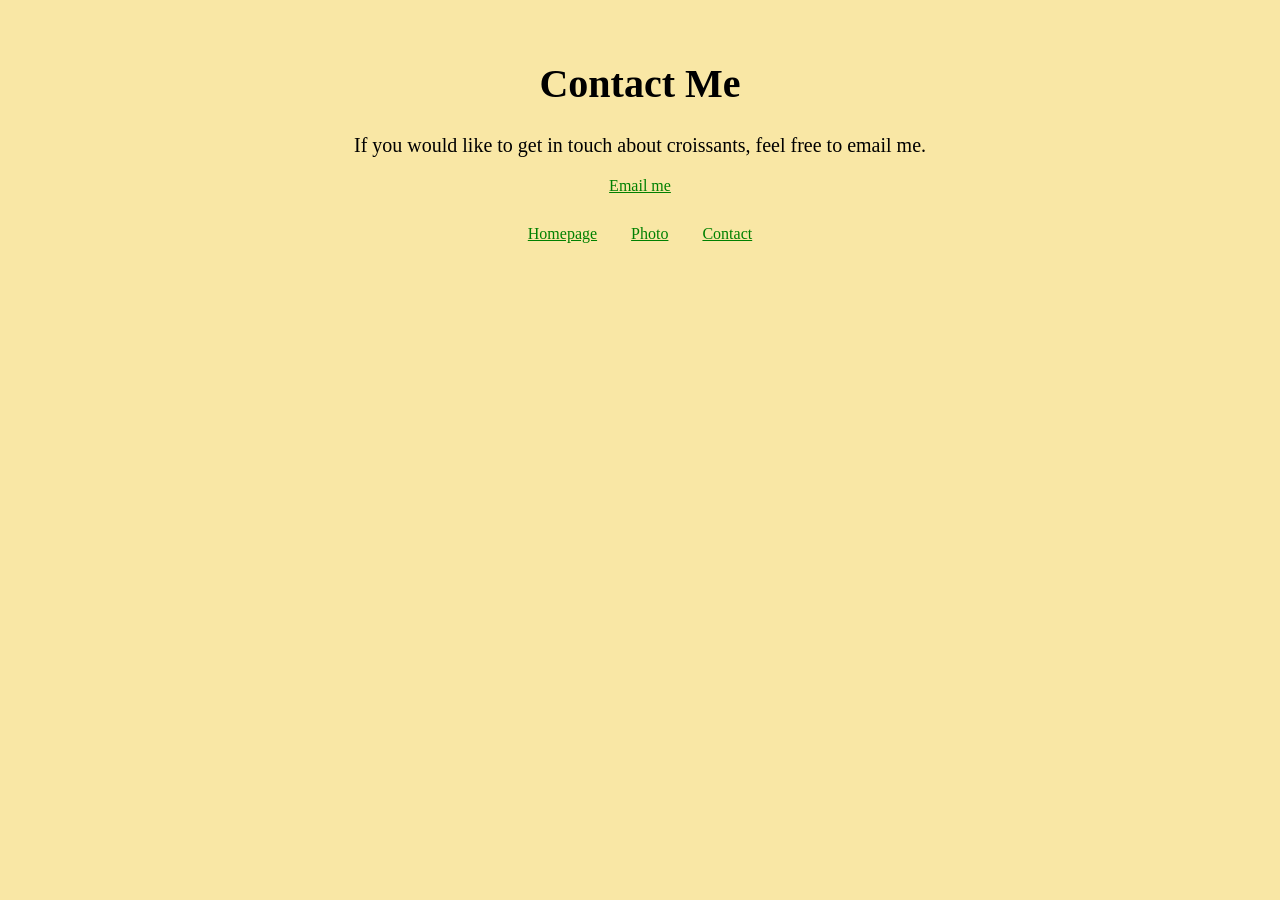
==== contact.html @ 20ff63c6 "Created html and css files" ====
<!DOCTYPE html>
<html>
  <head>
    <title>Contact</title>
    <meta charset="UTF-8" />
    <link href="/src/style.css" rel="stylesheet" />
  </head>

  <body>
    <h1>Contact Me</h1>

    <p>
      If you would like to get in touch about croissants, feel free to email me.
    </p>

    <a href="mailto:zimasabikitsha2@gmail.com">Email me</a>

    <div class="links">
      <a href="index.html">Homepage</a>
      <a href="photo.html">Photo</a>
      <a href="contact.html">Contact</a>
    </div>
  </body>
</html>
---- src/style.css ----
body {
  background-color: #f9e7a5;
  text-align: center;
  margin: 60px;
}

h1 {
  font-size: 40px;
}

p {
  font-size: 20px;
}

.links {
  margin-top: 30px;
}

a {
  color: green;
  margin: 15px;
}

img {
  width: 400px;
  max-width: 100%;
  border-radius: 10px;
}
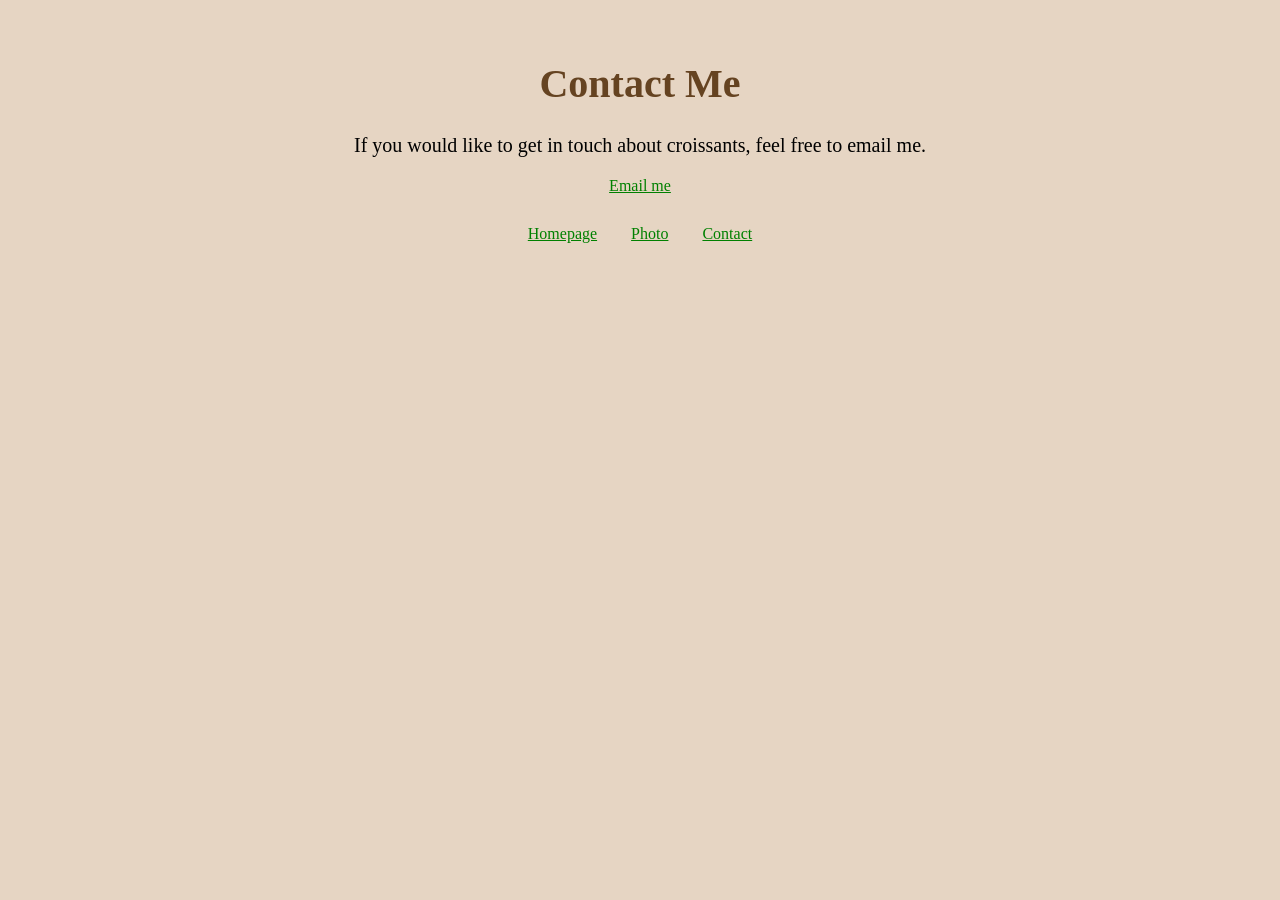
==== commit b582b02d: "SEO changes" ====
--- a/contact.html
+++ b/contact.html
@@ -1,24 +1,36 @@
 <!DOCTYPE html>
-<html>
+<html lang="en">
   <head>
-    <title>Contact</title>
+    <title>Contact | Croissant Website</title>
     <meta charset="UTF-8" />
+    <meta name="viewport" content="width=device-width, initial-scale=1.0" />
+
+  <meta
+    name="description"
+    content="Get in touch with us to learn more about croissants and delicious pastries."
+  />
+
+  <meta name="author" content="Zimasa Bikitsha" />
     <link href="/src/style.css" rel="stylesheet" />
   </head>
 
   <body>
+    <header>
     <h1>Contact Me</h1>
+</header>
 
+<main>
     <p>
       If you would like to get in touch about croissants, feel free to email me.
     </p>
 
     <a href="mailto:zimasabikitsha2@gmail.com">Email me</a>
+</main>
 
-    <div class="links">
+    <nav class="links">
       <a href="index.html">Homepage</a>
       <a href="photo.html">Photo</a>
       <a href="contact.html">Contact</a>
-    </div>
+    </nav>
   </body>
 </html>
--- a/src/style.css
+++ b/src/style.css
@@ -1,11 +1,18 @@
 body {
-  background-color: #f9e7a5;
+  background-color: #E6D5C3;
   text-align: center;
   margin: 60px;
 }
 
 h1 {
   font-size: 40px;
+}
+h1 {
+  color: #654321;
+}
+
+a:hover {
+  color: darkorange;
 }
 
 p {
